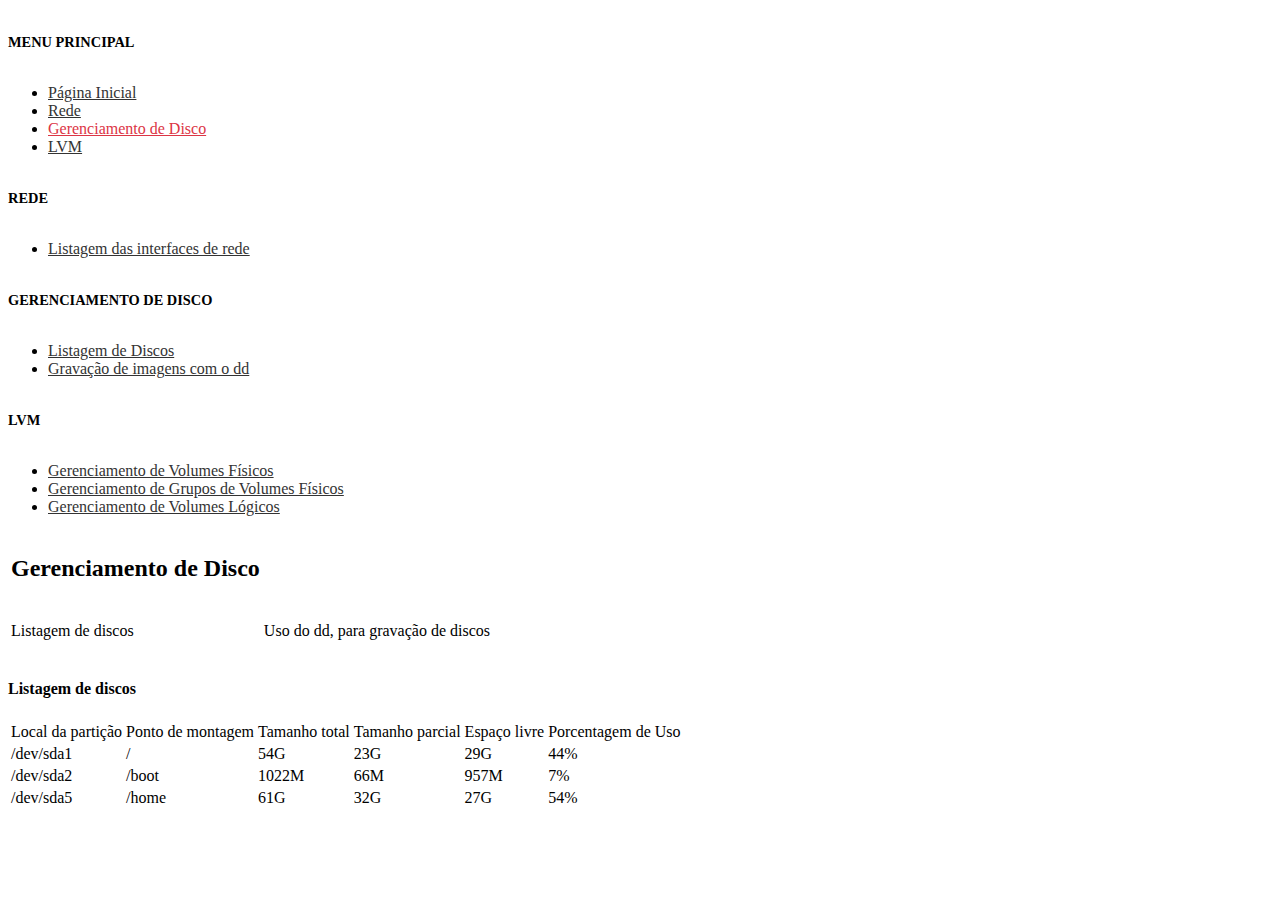
==== projeto-dw-20182/paginas/disco-principal.html @ 67d5e072 "Inclusão dos Arquivos Iniciais" ====
<!DOCTYPE html>
<html lang="pt_BR'">
<head>
	<meta charset="UTF-8">
	<meta name="viewport" content="width=device-width, initial-scale=1.0">
	<meta http-equiv="X-UA-Compatible" content="ie=edge">
	<meta name="viewport" content="width=device-width, initial-scale=1, shrink-to-fit=no">
	
	<link rel="stylesheet" href="../css/sidebar.css">
	
	<!--Incorporando o fonte awesome-->
	<link rel="stylesheet" href="https://use.fontawesome.com/releases/v5.4.1/css/all.css" integrity="sha384-5sAR7xN1Nv6T6+dT2mhtzEpVJvfS3NScPQTrOxhwjIuvcA67KV2R5Jz6kr4abQsz" crossorigin="anonymous">
	
	<!-- Bootstrap CSS -->
	<link rel="stylesheet" href="https://stackpath.bootstrapcdn.com/bootstrap/4.1.3/css/bootstrap.min.css" integrity="sha384-MCw98/SFnGE8fJT3GXwEOngsV7Zt27NXFoaoApmYm81iuXoPkFOJwJ8ERdknLPMO" crossorigin="anonymous">
	<title>Proj</title>
</head>

<body>
	<div class="container-fluid mt-2">
		<section class="row mt-4">
			<nav class="col-md-2 d-none d-md-block shadow-sm  bg-light sidebar">
				<div class="sidebar-sticky">
					
					<h6 class="sidebar-heading d-flex justify-content-between align-items-center px-3 mt-4 mb-1 text-muted">
						<span>Menu Principal</span><!--Titulo do sidebar-->
					</h6><!--Titulo-->
					<ul class="nav flex-column">
						<li class="nav-item">
							<a class="nav-link " href="../index.html">
								<span data-feather="home"></span>
								Página Inicial
							</a>
						</li><!--Primeiro item da lista e ele está ativo-->
						
						<li class="nav-item">
							<a class="nav-link" href="./rede-principal.html">
								<span data-feather="bar-chart-2"></span>
								Rede
							</a>
						</li>
						
						<li class="nav-item">
							<a class="nav-link active" href="./disco-principal.html">
								<span data-feather="bar-chart-2"></span>
								Gerenciamento de Disco
							</a>
						</li>
						
						<li class="nav-item">
							<a class="nav-link" href="./lvm-principal.html">
								<span data-feather="bar-chart-2"></span>
								LVM
							</a>
						</li>
						
						
					</ul><!--Lista de itens genéricos da sidebar-->
					
					<h6 class="sidebar-heading d-flex justify-content-between align-items-center px-3 mt-4 mb-1 text-muted">
						<span>Rede</span><!--Titulo do sidebar-->
					</h6><!--Titulo-->
					<ul class="nav flex-column">
							<li class="nav-item">
									<a class="nav-link " href="./rede-principal.html#Listagem-redes">
										<span data-feather="home"></span>
										Listagem das interfaces de rede
									</a>
							</li><!--Primeiro item da lista-->
						
						
						
					</ul><!--Lista de itens relacionados a lvm da sidebar-->
					
					<h6 class="sidebar-heading d-flex justify-content-between align-items-center px-3 mt-4 mb-1 text-muted">
						<span>Gerenciamento de disco</span><!--Titulo do sidebar-->
					</h6><!--Titulo-->
					<ul class="nav flex-column">
						<li class="nav-item">
							<a class="nav-link " href="#Listagem-discos">
								<span data-feather="home"></span>
								Listagem de Discos
							</a>
						</li><!--Primeiro item da lista-->
						
						<li class="nav-item">
							<a class="nav-link" href="#">
								<span data-feather="bar-chart-2"></span>
								Gravação de imagens com o dd
							</a>
						</li><!--Segundo item da lista-->
						
					</ul><!--Lista de itens relacionados a lvm da sidebar-->
					
					<h6 class="sidebar-heading d-flex justify-content-between align-items-center px-3 mt-4 mb-1 text-muted">
						<span>LVM</span><!--Titulo do sidebar-->
					</h6><!--Titulo-->
					<ul class="nav flex-column">
						<li class="nav-item">
							<a class="nav-link " href="./lvm-principal.html">
								<span data-feather="home"></span>
								Gerenciamento de Volumes Físicos
							</a>
						</li><!--Primeiro item da lista-->
						
						<li class="nav-item">
							<a class="nav-link" href="./lvm-principal.html">
								<span data-feather="bar-chart-2"></span>
								Gerenciamento de Grupos de Volumes Físicos
							</a>
						</li>
						
						<li class="nav-item">
							<a class="nav-link" href="./lvm-principal.html">
								<span data-feather="bar-chart-2"></span>
								Gerenciamento de Volumes Lógicos
							</a>
						</li>
						
					</ul><!--Lista de itens relacionados a lvm da sidebar-->
					
					
				</div><!--Fim da sidebar-->
				
				
			</nav><!--Fim da Coluna da Sidebar-->
			
			
			<main role="main" class="col-md-9 ml-sm-auto col-lg-10 px-4 bg-white p-2" >
				
				<table class="table table-borderless">
					
					<tr>
						<th>
							<h2>Gerenciamento de Disco</h2>
						</th>
					</tr><!--Fim da linha 1 da tabela-->
					<tr>
						<td>
							<div class="card d-flex flex-row shadow-sm mb-5 bg-white rounded">
								<div class="prepend-icon p-3 d-flex align-items-center bg-danger">
									<span data-feather="alert-circle"></span>
								</div>
								<div class="p-2">
									<p>Listagem de discos</p>
								</div>
							</div><!--Card 1 menu principal-->
						</td>
						<td>
							<div class="card d-flex flex-row shadow-sm mb-5 bg-white rounded">
								<div class="prepend-icon p-3 d-flex align-items-center bg-danger">
									<span data-feather="alert-circle"></span>
								</div>
								<div class="p-2">
									<p>Uso do dd, para gravação de discos</p>
								</div>
							</div><!--Card 2 menu principal-->
						</td>
						
					</tr><!--Fim da linha 2 da tabela-->
					
				</table><!--Fim da area principal-->
				
				<table id="Listagem-discos" class="table table-borderless">
					<thead>
						<h4>Listagem de discos</h4>
					</thead>

					<tbody>
							<tr>
									<td>Local da partição</td>
									<td>Ponto de montagem</td>
									<td>Tamanho total</td>
									<td>Tamanho parcial</td>
									<td>Espaço livre</td>
									<td>Porcentagem de Uso</td>
							</tr>


							<tr>
									<td>/dev/sda1</td>
									<td>/</td>
									<td>54G</td>
									<td>23G</td>
									<td>29G</td>
									<td class="align-middle">
										<div class="progress">
										  <div class="progress-bar bg-success" role="progressbar " style="width: 44%" aria-valuenow="44" aria-valuemin="0" aria-valuemax="100">44%</div>
										</div>
									</td>
							</tr>

							<tr>
									<td>/dev/sda2</td>
									<td>/boot</td>
									<td>1022M</td>
									<td>66M</td>
									<td>957M</td>
									<td class="align-middle">
										<div class="progress">
										  <div class="progress-bar bg-success" role="progressbar " style="width: 7%" aria-valuenow="7" aria-valuemin="0" aria-valuemax="100">7%</div>
										</div>
									</td>
							</tr>

							<tr>
									<td>/dev/sda5</td>
									<td>/home</td>
									<td>61G</td>
									<td>32G</td>
									<td>27G</td>
									<td class="align-middle">
										<div class="progress">
										  <div class="progress-bar bg-success" role="progressbar " style="width: 54%" aria-valuenow="54" aria-valuemin="0" aria-valuemax="100">54%</div>
										</div>
									</td>
							</tr>

					</tbody>
				</table><!--Tabela da listagem de discos-->


			</section><!--Fim da primeira linha-->
		</main><!--Fim da área central da página-->
		
	</div><!--Fim do  Container-->
	
	
	<!-- Optional JavaScript -->
	<!-- jQuery first, then Popper.js, then Bootstrap JS -->
	<script src="https://code.jquery.com/jquery-3.3.1.slim.min.js" integrity="sha384-q8i/X+965DzO0rT7abK41JStQIAqVgRVzpbzo5smXKp4YfRvH+8abtTE1Pi6jizo" crossorigin="anonymous"></script>
	<script src="https://cdnjs.cloudflare.com/ajax/libs/popper.js/1.14.3/umd/popper.min.js" integrity="sha384-ZMP7rVo3mIykV+2+9J3UJ46jBk0WLaUAdn689aCwoqbBJiSnjAK/l8WvCWPIPm49" crossorigin="anonymous"></script>
	<script src="https://stackpath.bootstrapcdn.com/bootstrap/4.1.3/js/bootstrap.min.js" integrity="sha384-ChfqqxuZUCnJSK3+MXmPNIyE6ZbWh2IMqE241rYiqJxyMiZ6OW/JmZQ5stwEULTy" crossorigin="anonymous"></script>
</body>
</html>
---- projeto-dw-20182/css/sidebar.css ----
/* Shrinking the sidebar from 250px to 80px and center aligining its content*/
#sidebar.active {
    min-width: 80px;
    max-width: 80px;
    text-align: center;
}

/* Toggling the sidebar header content, hide the big heading [h3] and showing the small heading [strong] and vice versa*/
#sidebar .sidebar-header strong {
    display: none;
}
#sidebar.active .sidebar-header h3 {
    display: none;
}
#sidebar.active .sidebar-header strong {
    display: block;
}

#sidebar ul li a {
    text-align: left;
}

#sidebar.active ul li a {
    padding: 20px 10px;
    text-align: center;
    font-size: 0.85em;
}

#sidebar.active ul li a i {
    margin-right:  0;
    display: block;
    font-size: 1.8em;
    margin-bottom: 5px;
}

/* Same dropdown links padding*/
#sidebar.active ul ul a {
    padding: 10px !important;
}

.sidebar-heading {
    font-size: 0.90rem;
    text-transform: uppercase;
}

.sidebar .nav-link {
    font-weight: 500;
    color: #333;
}
  
.sidebar .nav-link:hover {
    font-weight: 580;
    color: #db5461!important;
}

.sidebar .nav-link .feather {
    margin-right: 4px;
    color: #999;
}
  
.sidebar .nav-link.active {
    color: #dc3545!important;
}

/* Changing the arrow position to bottom center position, 
   translateX(50%) works with right: 50% 
   to accurately  center the arrow */
#sidebar.active .dropdown-toggle::after {
    top: auto;
    bottom: 10px;
    right: 50%;
    -webkit-transform: translateX(50%);
    -ms-transform: translateX(50%);
    transform: translateX(50%);
}

.main .a {
    color: #333;
}

.main .table .thead{
    color: #dc3545!important;
    font-size: 20px;
}
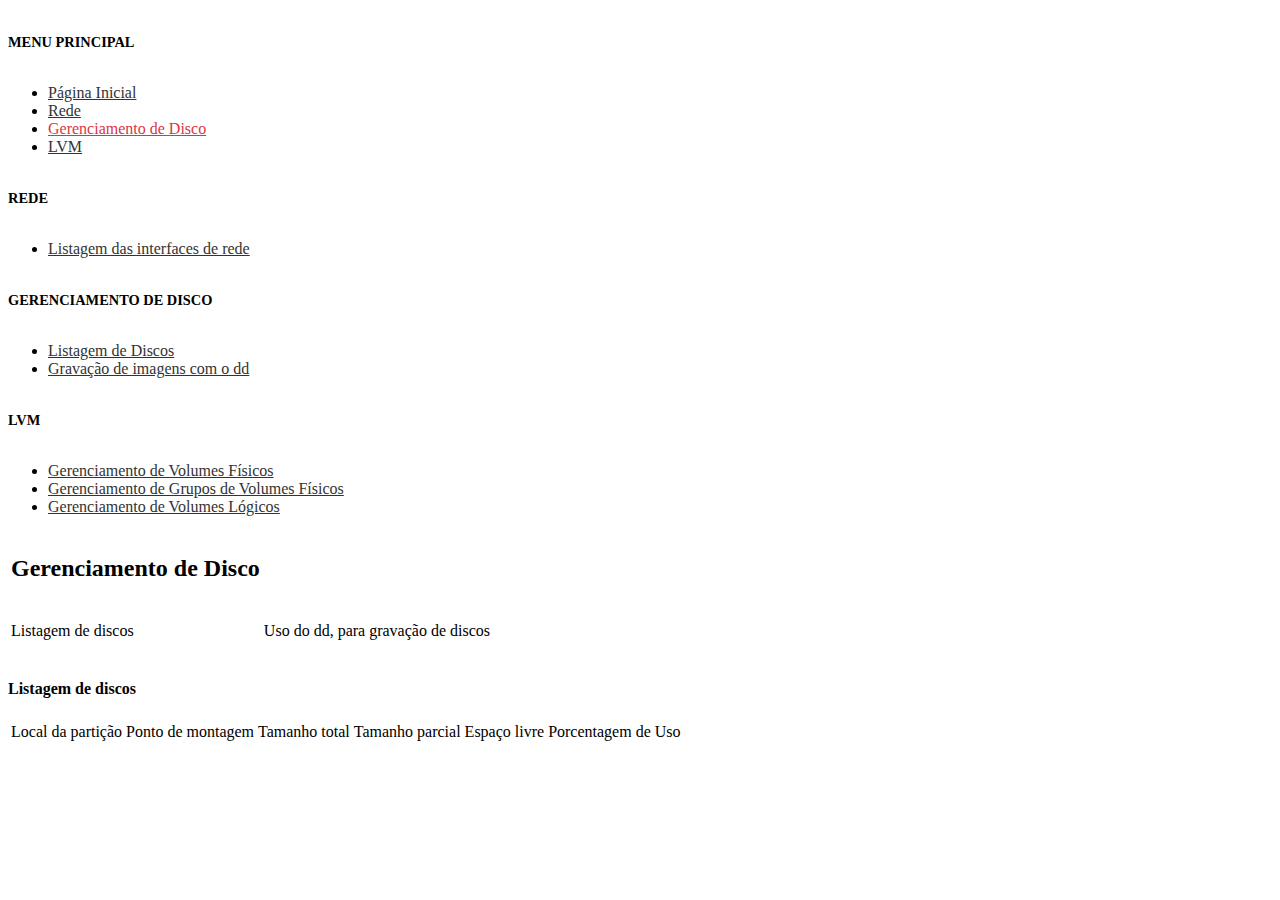
==== commit 6c485473: "Insercao do script do BD, e arquivos PHP" ====
--- a/projeto-dw-20182/paginas/disco-principal.html
+++ b/projeto-dw-20182/paginas/disco-principal.html
@@ -27,7 +27,7 @@
 					</h6><!--Titulo-->
 					<ul class="nav flex-column">
 						<li class="nav-item">
-							<a class="nav-link " href="../index.html">
+							<a class="nav-link " href="../main.html">
 								<span data-feather="home"></span>
 								Página Inicial
 							</a>
@@ -161,60 +161,21 @@
 					
 				</table><!--Fim da area principal-->
 				
-				<table id="Listagem-discos" class="table table-borderless">
+				<table id="Listagem-discos" class="table table-borderless" id="disktable">
 					<thead>
 						<h4>Listagem de discos</h4>
+						<tr>
+							<td>Local da partição</td>
+							<td>Ponto de montagem</td>
+							<td>Tamanho total</td>
+							<td>Tamanho parcial</td>
+							<td>Espaço livre</td>
+							<td>Porcentagem de Uso</td>
+						</tr>
 					</thead>
 
 					<tbody>
-							<tr>
-									<td>Local da partição</td>
-									<td>Ponto de montagem</td>
-									<td>Tamanho total</td>
-									<td>Tamanho parcial</td>
-									<td>Espaço livre</td>
-									<td>Porcentagem de Uso</td>
-							</tr>
-
-
-							<tr>
-									<td>/dev/sda1</td>
-									<td>/</td>
-									<td>54G</td>
-									<td>23G</td>
-									<td>29G</td>
-									<td class="align-middle">
-										<div class="progress">
-										  <div class="progress-bar bg-success" role="progressbar " style="width: 44%" aria-valuenow="44" aria-valuemin="0" aria-valuemax="100">44%</div>
-										</div>
-									</td>
-							</tr>
-
-							<tr>
-									<td>/dev/sda2</td>
-									<td>/boot</td>
-									<td>1022M</td>
-									<td>66M</td>
-									<td>957M</td>
-									<td class="align-middle">
-										<div class="progress">
-										  <div class="progress-bar bg-success" role="progressbar " style="width: 7%" aria-valuenow="7" aria-valuemin="0" aria-valuemax="100">7%</div>
-										</div>
-									</td>
-							</tr>
-
-							<tr>
-									<td>/dev/sda5</td>
-									<td>/home</td>
-									<td>61G</td>
-									<td>32G</td>
-									<td>27G</td>
-									<td class="align-middle">
-										<div class="progress">
-										  <div class="progress-bar bg-success" role="progressbar " style="width: 54%" aria-valuenow="54" aria-valuemin="0" aria-valuemax="100">54%</div>
-										</div>
-									</td>
-							</tr>
+							
 
 					</tbody>
 				</table><!--Tabela da listagem de discos-->
@@ -228,6 +189,7 @@
 	
 	<!-- Optional JavaScript -->
 	<!-- jQuery first, then Popper.js, then Bootstrap JS -->
+	<script src="../js/disco-principal.js"></script>
 	<script src="https://code.jquery.com/jquery-3.3.1.slim.min.js" integrity="sha384-q8i/X+965DzO0rT7abK41JStQIAqVgRVzpbzo5smXKp4YfRvH+8abtTE1Pi6jizo" crossorigin="anonymous"></script>
 	<script src="https://cdnjs.cloudflare.com/ajax/libs/popper.js/1.14.3/umd/popper.min.js" integrity="sha384-ZMP7rVo3mIykV+2+9J3UJ46jBk0WLaUAdn689aCwoqbBJiSnjAK/l8WvCWPIPm49" crossorigin="anonymous"></script>
 	<script src="https://stackpath.bootstrapcdn.com/bootstrap/4.1.3/js/bootstrap.min.js" integrity="sha384-ChfqqxuZUCnJSK3+MXmPNIyE6ZbWh2IMqE241rYiqJxyMiZ6OW/JmZQ5stwEULTy" crossorigin="anonymous"></script>
